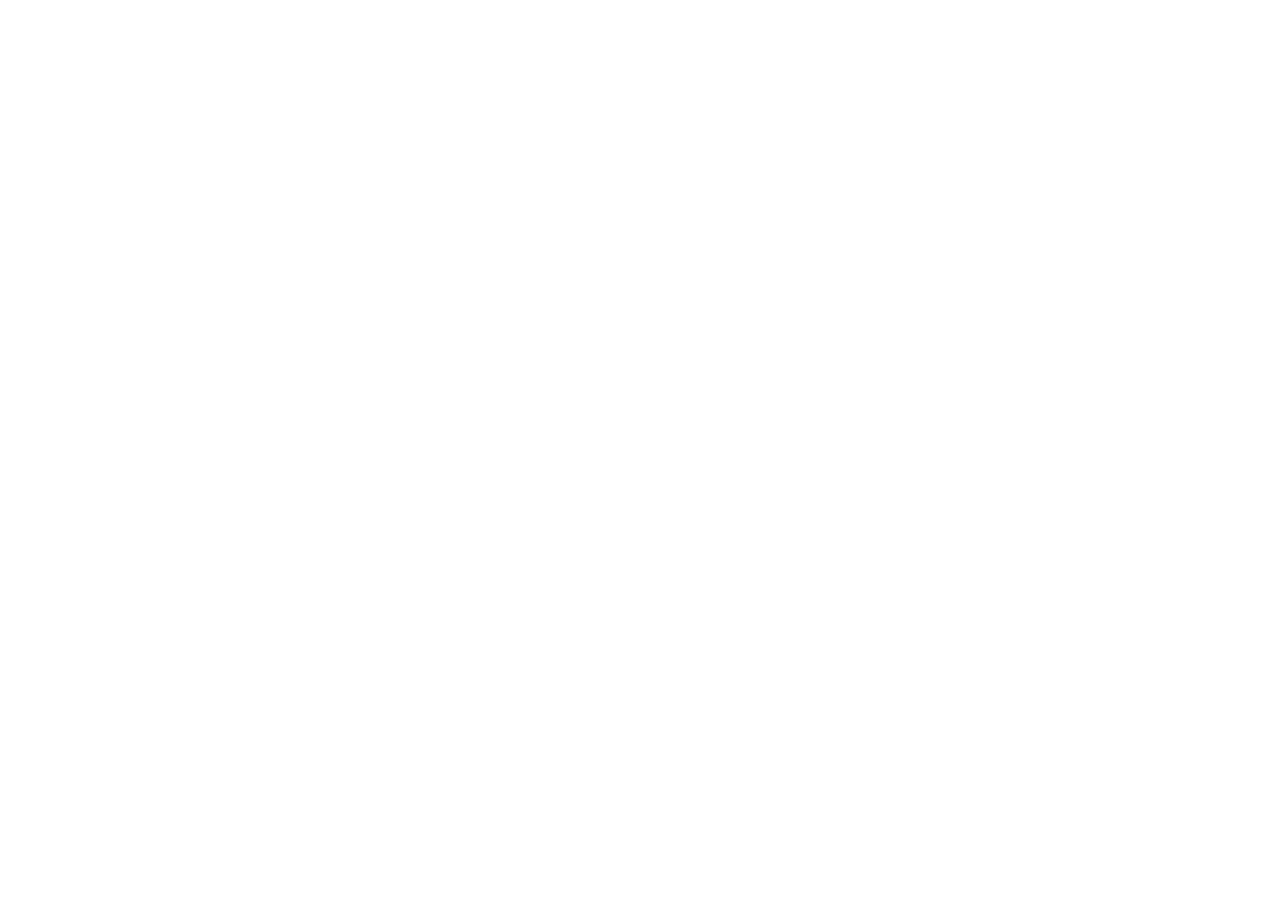
==== assets/index.html @ ddbd85c0 "added body preset to HTML" ====
<!DOCTYPE html>
<html lang="en">
<head>
    <meta charset="UTF-8">
    <meta http-equiv="X-UA-Compatible" content="IE=edge">
    <meta name="viewport" content="width=device-width, initial-scale=1.0">
    <title>Document</title>
</head>
<body>
    
</body>
</html>
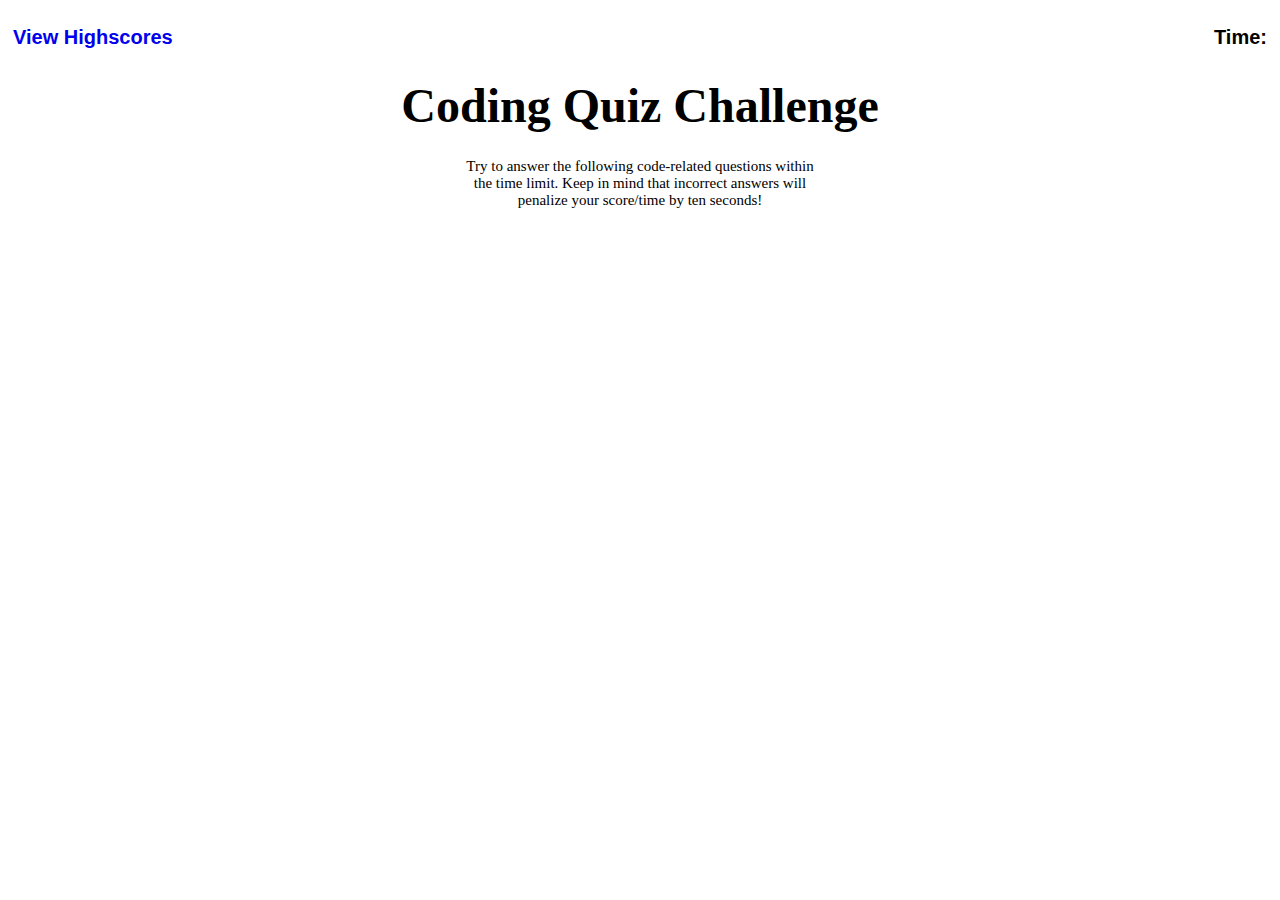
==== commit 8116300d: "created CCS and HTML body" ====
--- a/assets/index.html
+++ b/assets/index.html
@@ -1,12 +1,26 @@
 <!DOCTYPE html>
 <html lang="en">
+
 <head>
     <meta charset="UTF-8">
+    <link rel="stylesheet" href="/assets/style.css">
     <meta http-equiv="X-UA-Compatible" content="IE=edge">
     <meta name="viewport" content="width=device-width, initial-scale=1.0">
     <title>Document</title>
 </head>
+
 <body>
-    
+    <header class="header">
+        <h1>
+            <a href="###">View Highscores</a>
+        </h1>
+        <h1 id="time">Time:</h1>
+    </header>
+    <section class="content">
+        <h2>Coding Quiz Challenge</h2>
+        <h3>Try to answer the following code-related questions within the time limit. Keep in mind that incorrect
+            answers will penalize your score/time by ten seconds!</h3>
+    </section>
 </body>
+
 </html>--- a/assets/style.css
+++ b/assets/style.css
@@ -0,0 +1,40 @@
+/* * {
+    box-sizing: border-box;
+    padding: 0;
+    margin: 0;
+} */
+
+.header {
+    display: flex;
+    justify-content: space-between;
+    padding: 5px;
+    font-family: 'Trebuchet MS', 'Lucida Sans Unicode', 'Lucida Grande', 'Lucida Sans', Arial, sans-serif;
+    color: black;
+}
+
+.header a {
+    text-decoration: none;
+}
+
+.header h1 {
+    font-size: 20px;
+}
+
+.content {
+    display: flex;
+    flex-direction: column;
+    justify-content: center;
+    align-items: center;
+}
+.content h2 {
+    margin: 10px 0px;
+    font-size: 48px;
+    font-weight: 900;
+ }
+
+ .content h3 {
+    text-align: center;
+    font-size: 15px;
+    font-weight: 300;
+    width: 350px;
+ }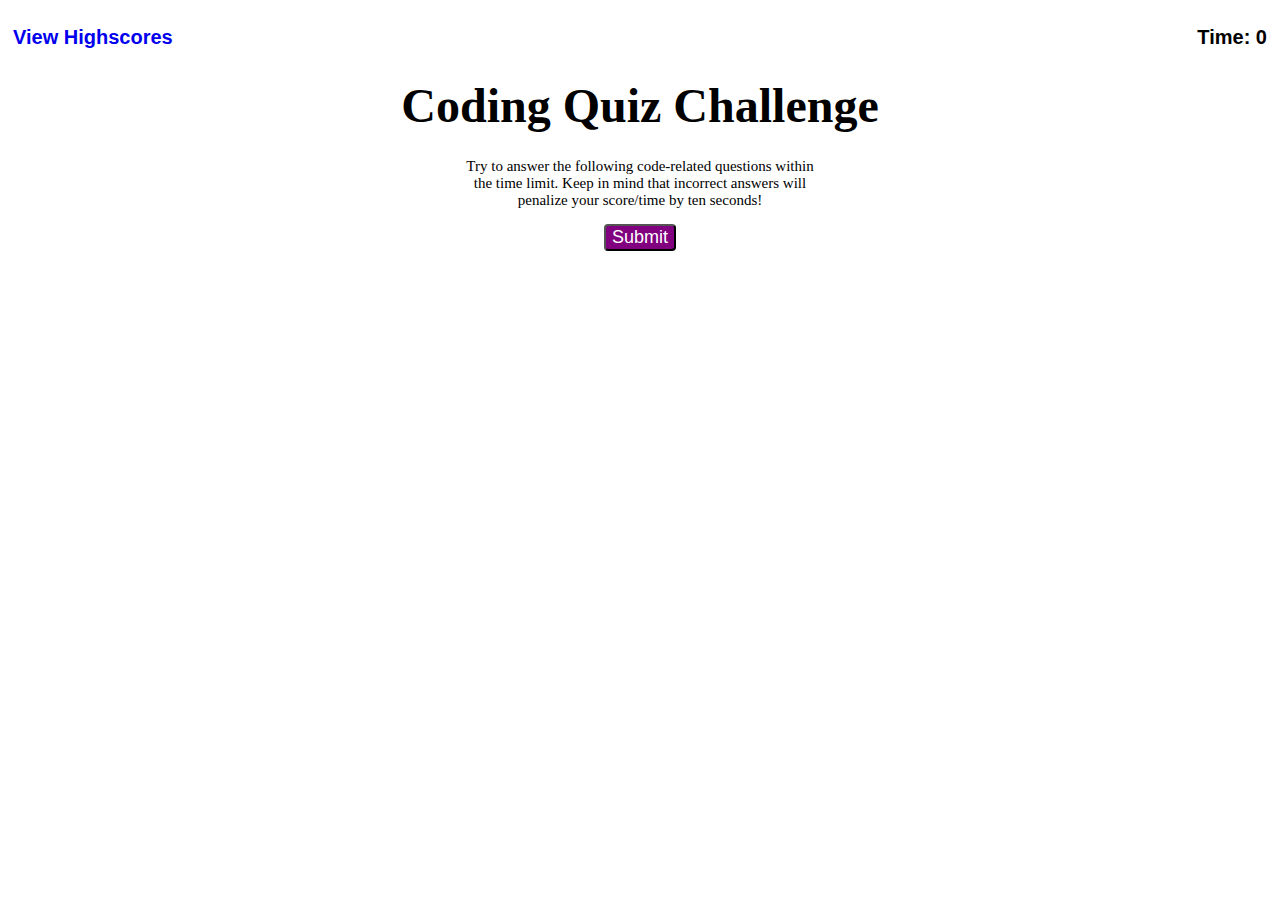
==== commit ddcecc4f: "added button" ====
--- a/assets/index.html
+++ b/assets/index.html
@@ -14,12 +14,13 @@
         <h1>
             <a href="###">View Highscores</a>
         </h1>
-        <h1 id="time">Time:</h1>
+        <h1 id="time">Time: 0</h1>
     </header>
     <section class="content">
         <h2>Coding Quiz Challenge</h2>
         <h3>Try to answer the following code-related questions within the time limit. Keep in mind that incorrect
             answers will penalize your score/time by ten seconds!</h3>
+            <button>Submit</button>
     </section>
 </body>
 
--- a/assets/style.css
+++ b/assets/style.css
@@ -25,6 +25,7 @@
     flex-direction: column;
     justify-content: center;
     align-items: center;
+    text-align: center;
 }
 .content h2 {
     margin: 10px 0px;
@@ -33,8 +34,17 @@
  }
 
  .content h3 {
-    text-align: center;
+    /* text-align: center; */
     font-size: 15px;
     font-weight: 300;
     width: 350px;
- }+ }
+
+button {
+    border-radius: 4px;
+    text-align: center;
+    cursor: pointer;
+    font-size: 18px;
+    background-color: purple;
+    color: white;
+  }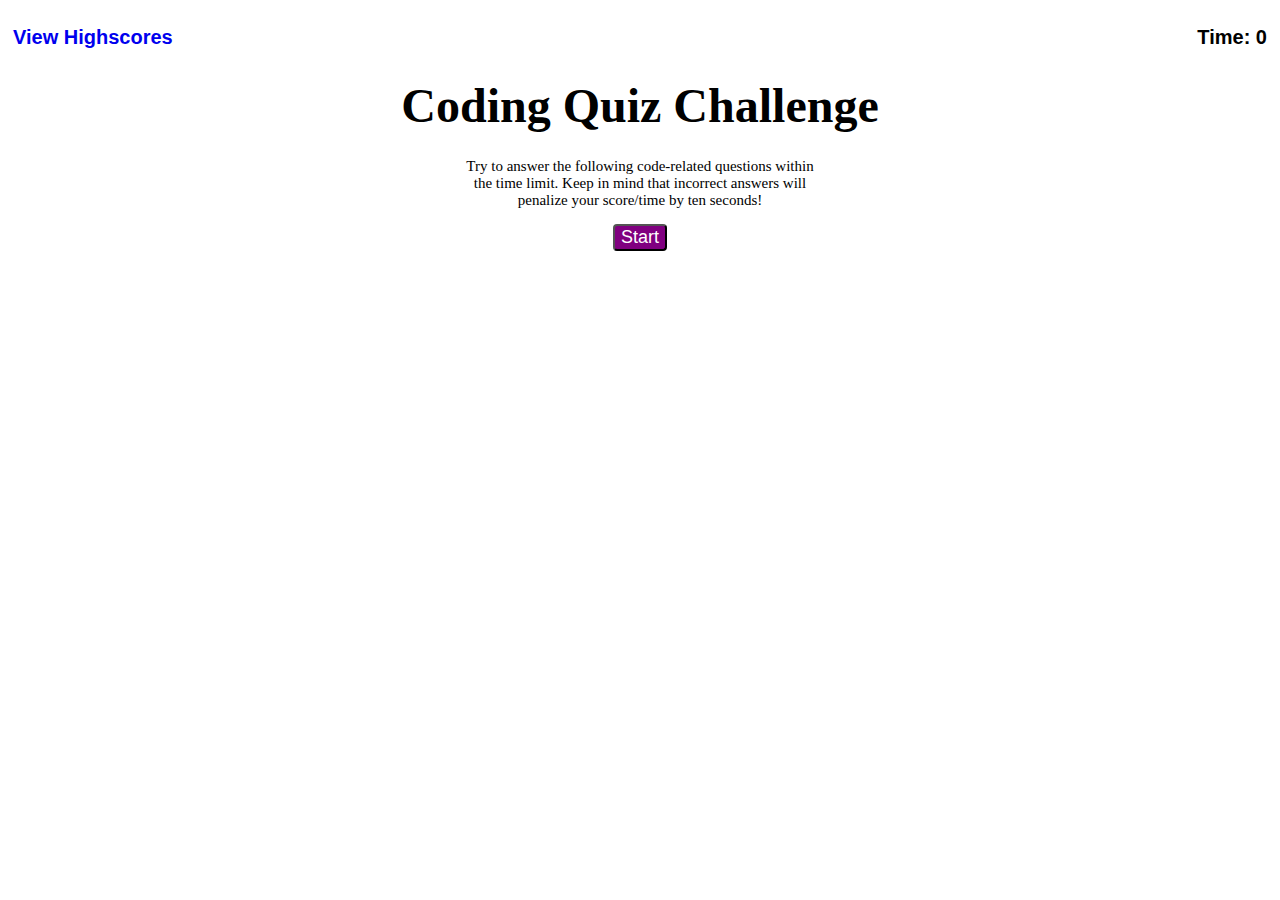
==== commit a5be9e72: "added some functions" ====
--- a/assets/index.html
+++ b/assets/index.html
@@ -16,11 +16,11 @@
         </h1>
         <h1 id="time">Time: 0</h1>
     </header>
-    <section class="content">
+    <section id="quiz" class="content">
         <h2>Coding Quiz Challenge</h2>
         <h3>Try to answer the following code-related questions within the time limit. Keep in mind that incorrect
             answers will penalize your score/time by ten seconds!</h3>
-            <button>Submit</button>
+        <button id="startBtn">Start</button>
     </section>
 </body>
 
